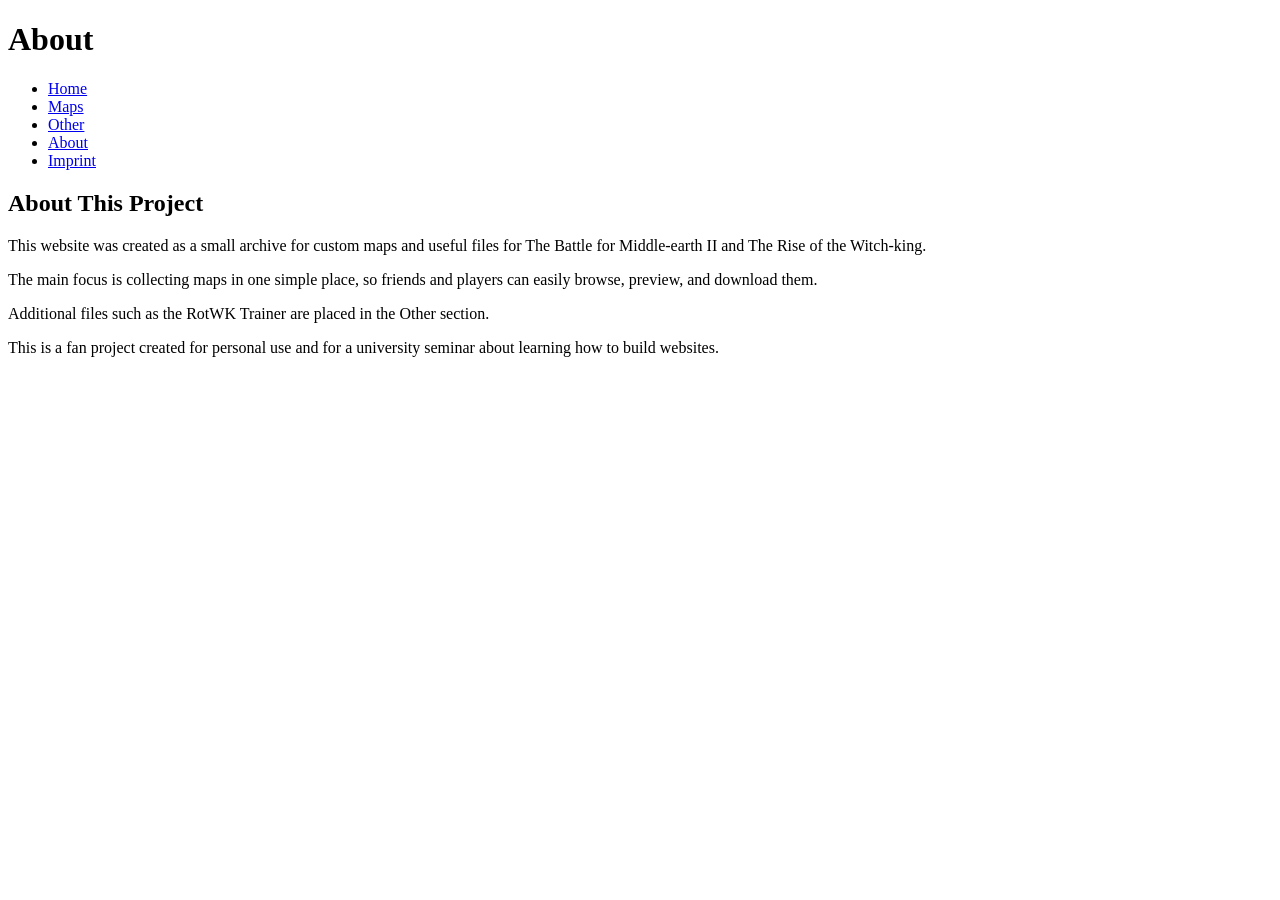
==== about.html @ bfc88ea0 "Created basic HTML structure for all main pages" ====
<!DOCTYPE html>
<!-- This document is the About page of the website. -->

<html lang="en">
<head>
  <meta charset="UTF-8">
  <!-- Allows special characters to display correctly. -->

  <meta name="viewport" content="width=device-width, initial-scale=1.0">
  <!-- Helps the page scale correctly on different screen sizes. -->

  <title>About | BFME II Archive</title>
  <!-- Browser tab title. -->
</head>

<body>
  <header>
    <!-- Top area of the page: title and navigation. -->

    <h1>About</h1>

    <nav aria-label="Main navigation">
      <!-- Main navigation between all pages. -->

      <ul>
        <li><a href="index.html">Home</a></li>
        <li><a href="maps.html">Maps</a></li>
        <li><a href="other.html">Other</a></li>
        <li><a href="about.html">About</a></li>
        <li><a href="imprint.html">Imprint</a></li>
      </ul>
    </nav>
  </header>

  <main>
    <!-- Main content of the About page. -->

    <section aria-labelledby="about-heading">

      <h2 id="about-heading">About This Project</h2>

      <p>
        This website was created as a small archive for custom maps and useful files
        for The Battle for Middle-earth II and The Rise of the Witch-king.
      </p>

      <p>
        The main focus is collecting maps in one simple place, so friends and players
        can easily browse, preview, and download them.
      </p>

      <p>
        Additional files such as the RotWK Trainer are placed in the Other section.
      </p>

      <p>
        This is a fan project created for personal use and for a university seminar
        about learning how to build websites.
      </p>

    </section>
  </main>
</body>
</html>
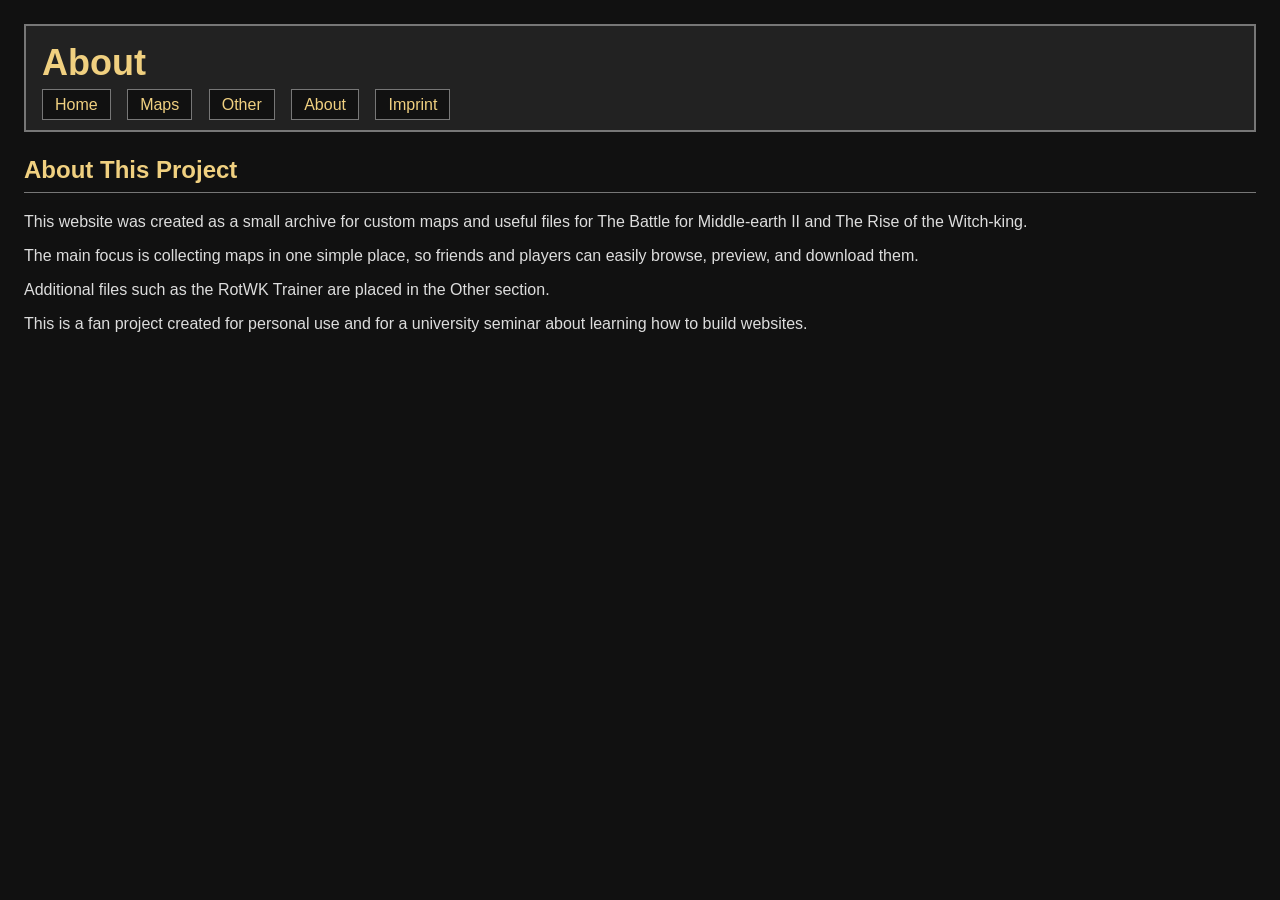
==== commit c534543e: "Css and Tutorial html updated for css" ====
--- a/about.html
+++ b/about.html
@@ -3,6 +3,7 @@
 
 <html lang="en">
 <head>
+  <link rel="stylesheet" href="pages.css">
   <meta charset="UTF-8">
   <!-- Allows special characters to display correctly. -->
 
--- a/pages.css
+++ b/pages.css
@@ -0,0 +1,152 @@
+/* pages.css */
+/* Oldschool content-page style for maps.html, other.html, about.html, imprint.html */
+
+* {
+  box-sizing: border-box;
+}
+
+body {
+  margin: 0;
+  padding: 24px;
+  font-family: Arial, Helvetica, sans-serif;
+  background: #111;
+  color: #ddd;
+}
+
+header {
+  border: 2px solid #777;
+  background: #222;
+  padding: 16px;
+  margin-bottom: 24px;
+}
+
+h1 {
+  margin: 0 0 12px 0;
+  font-size: 36px;
+  color: #f0d080;
+}
+
+nav ul {
+  margin: 0;
+  padding: 0;
+  list-style: none;
+}
+
+nav li {
+  display: inline-block;
+  margin-right: 12px;
+}
+
+nav a {
+  color: #f0d080;
+  text-decoration: none;
+  border: 1px solid #777;
+  background: #111;
+  padding: 6px 12px;
+}
+
+nav a:hover {
+  color: #fff;
+  background: #333;
+}
+
+main {
+  max-width: 1500px;
+}
+
+h2 {
+  color: #f0d080;
+  border-bottom: 1px solid #777;
+  padding-bottom: 8px;
+  margin-bottom: 20px;
+}
+
+/* Each map/tool entry */
+article {
+  border: 2px solid #777;
+  background: #1b1b1b;
+  margin-bottom: 24px;
+  padding: 14px;
+}
+
+article h3 {
+  margin: 0 0 12px 0;
+  color: #fff;
+  font-size: 26px;
+  border-bottom: 1px solid #555;
+  padding-bottom: 6px;
+}
+
+/* This targets the inner div inside each map article */
+article > div {
+  display: grid;
+  grid-template-columns: 180px 260px 1fr 260px 160px;
+  gap: 14px;
+  align-items: start;
+}
+
+article section {
+  border: 1px solid #555;
+  background: #111;
+  padding: 10px;
+  min-height: 100%;
+}
+
+article h4 {
+  margin: 0 0 8px 0;
+  color: #f0d080;
+  font-size: 16px;
+}
+
+img {
+  max-width: 100%;
+  height: auto;
+  display: block;
+  border: 1px solid #777;
+  background: #000;
+  margin-bottom: 8px;
+}
+
+dl {
+  margin: 0;
+}
+
+dt {
+  color: #f0d080;
+  font-weight: bold;
+  margin-top: 8px;
+}
+
+dt:first-child {
+  margin-top: 0;
+}
+
+dd {
+  margin: 0 0 8px 0;
+}
+
+p {
+  margin-top: 0;
+}
+
+section[aria-label="Download"] a,
+article > a {
+  display: block;
+  text-align: center;
+  color: #111;
+  background: #f0d080;
+  border: 2px solid #fff0aa;
+  padding: 10px;
+  font-weight: bold;
+  text-decoration: none;
+}
+
+section[aria-label="Download"] a:hover,
+article > a:hover {
+  background: #fff0aa;
+}
+
+/* Other/About/Imprint pages do not have the five-column map layout */
+body:not(.maps-page) article > div {
+  display: block;
+}
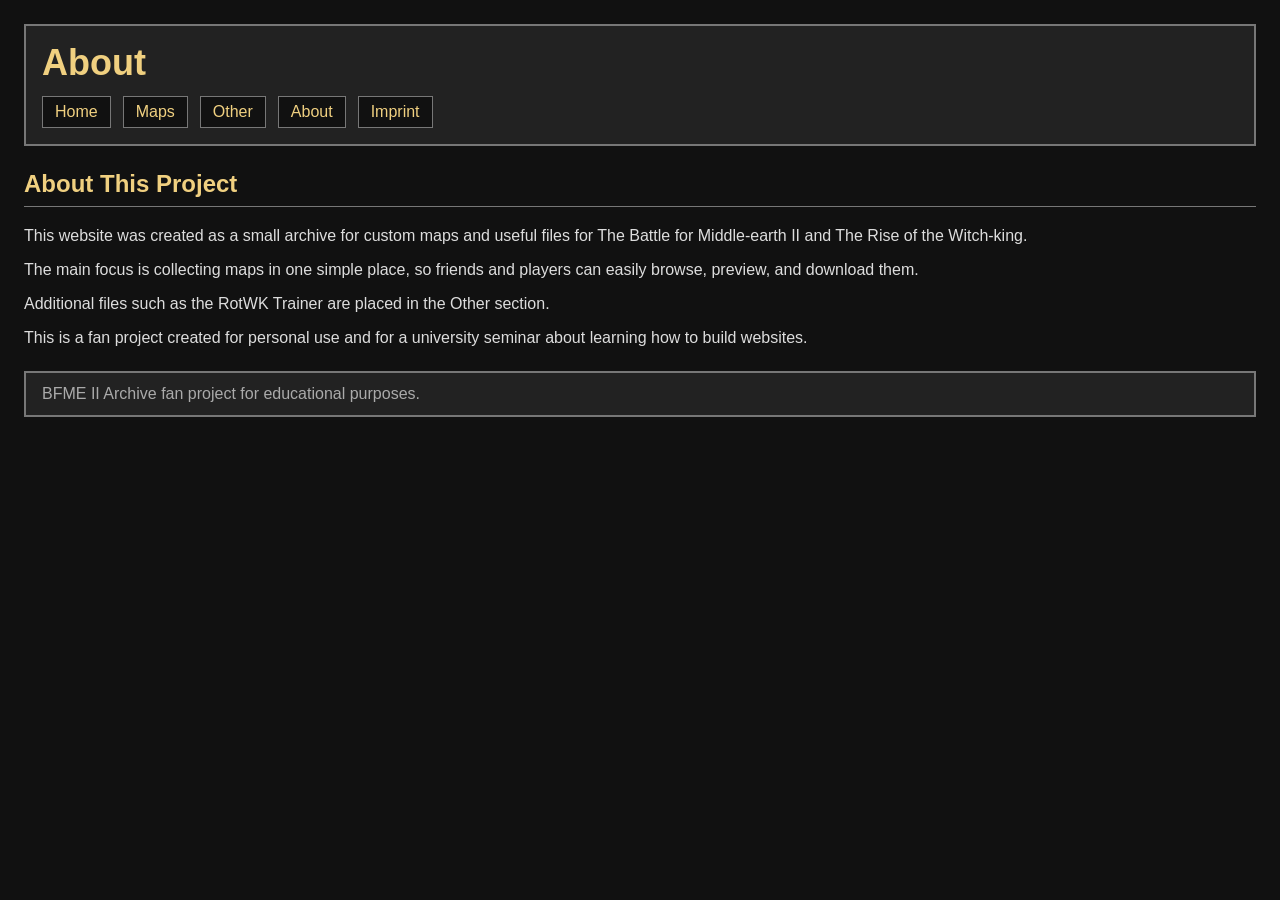
==== commit c733234e: "Prepare final website submission" ====
--- a/about.html
+++ b/about.html
@@ -1,42 +1,33 @@
-<!DOCTYPE html>
-<!-- This document is the About page of the website. -->
-
-<html lang="en">
-<head>
-  <link rel="stylesheet" href="pages.css">
-  <meta charset="UTF-8">
-  <!-- Allows special characters to display correctly. -->
-
-  <meta name="viewport" content="width=device-width, initial-scale=1.0">
-  <!-- Helps the page scale correctly on different screen sizes. -->
-
-  <title>About | BFME II Archive</title>
-  <!-- Browser tab title. -->
-</head>
-
-<body>
-  <header>
-    <!-- Top area of the page: title and navigation. -->
-
-    <h1>About</h1>
-
-    <nav aria-label="Main navigation">
-      <!-- Main navigation between all pages. -->
-
-      <ul>
-        <li><a href="index.html">Home</a></li>
+<!DOCTYPE html>
+<html lang="en">
+<head>
+  <meta charset="UTF-8">
+  <meta name="viewport" content="width=device-width, initial-scale=1.0">
+  <meta
+    name="description"
+    content="Learn about the BFME II Archive, a small fan project for custom maps and useful files."
+  >
+  <title>About | BFME II Archive</title>
+  <link rel="stylesheet" href="pages.css">
+</head>
+
+<body>
+  <header>
+    <h1>About</h1>
+
+    <nav aria-label="Main navigation">
+      <ul>
+        <li><a href="index.html">Home</a></li>
         <li><a href="maps.html">Maps</a></li>
         <li><a href="other.html">Other</a></li>
         <li><a href="about.html">About</a></li>
         <li><a href="imprint.html">Imprint</a></li>
       </ul>
     </nav>
-  </header>
-
-  <main>
-    <!-- Main content of the About page. -->
-
-    <section aria-labelledby="about-heading">
+  </header>
+
+  <main>
+    <section aria-labelledby="about-heading">
 
       <h2 id="about-heading">About This Project</h2>
 
@@ -58,8 +49,12 @@
         This is a fan project created for personal use and for a university seminar
         about learning how to build websites.
       </p>
-
-    </section>
-  </main>
-</body>
-</html>+
+    </section>
+  </main>
+
+  <footer>
+    <p>BFME II Archive fan project for educational purposes.</p>
+  </footer>
+</body>
+</html>
--- a/pages.css
+++ b/pages.css
@@ -1,152 +1,488 @@
-/* pages.css */
-/* Oldschool content-page style for maps.html, other.html, about.html, imprint.html */
-
-* {
-  box-sizing: border-box;
-}
-
-body {
-  margin: 0;
-  padding: 24px;
-  font-family: Arial, Helvetica, sans-serif;
-  background: #111;
-  color: #ddd;
-}
-
-header {
-  border: 2px solid #777;
-  background: #222;
-  padding: 16px;
-  margin-bottom: 24px;
-}
-
-h1 {
-  margin: 0 0 12px 0;
-  font-size: 36px;
-  color: #f0d080;
-}
-
-nav ul {
-  margin: 0;
-  padding: 0;
-  list-style: none;
-}
-
-nav li {
-  display: inline-block;
-  margin-right: 12px;
-}
-
-nav a {
-  color: #f0d080;
-  text-decoration: none;
-  border: 1px solid #777;
-  background: #111;
-  padding: 6px 12px;
-}
-
-nav a:hover {
-  color: #fff;
-  background: #333;
-}
-
-main {
-  max-width: 1500px;
-}
-
-h2 {
-  color: #f0d080;
-  border-bottom: 1px solid #777;
-  padding-bottom: 8px;
-  margin-bottom: 20px;
-}
-
-/* Each map/tool entry */
-article {
-  border: 2px solid #777;
-  background: #1b1b1b;
-  margin-bottom: 24px;
-  padding: 14px;
-}
-
-article h3 {
-  margin: 0 0 12px 0;
-  color: #fff;
-  font-size: 26px;
-  border-bottom: 1px solid #555;
-  padding-bottom: 6px;
-}
-
-/* This targets the inner div inside each map article */
-article > div {
-  display: grid;
-  grid-template-columns: 180px 260px 1fr 260px 160px;
-  gap: 14px;
-  align-items: start;
-}
-
-article section {
-  border: 1px solid #555;
-  background: #111;
-  padding: 10px;
-  min-height: 100%;
-}
-
-article h4 {
-  margin: 0 0 8px 0;
-  color: #f0d080;
-  font-size: 16px;
-}
-
-img {
-  max-width: 100%;
-  height: auto;
-  display: block;
-  border: 1px solid #777;
-  background: #000;
-  margin-bottom: 8px;
-}
-
-dl {
-  margin: 0;
-}
-
-dt {
-  color: #f0d080;
-  font-weight: bold;
-  margin-top: 8px;
-}
-
-dt:first-child {
-  margin-top: 0;
-}
-
-dd {
-  margin: 0 0 8px 0;
-}
-
-p {
-  margin-top: 0;
-}
-
-section[aria-label="Download"] a,
-article > a {
-  display: block;
-  text-align: center;
-  color: #111;
-  background: #f0d080;
-  border: 2px solid #fff0aa;
-  padding: 10px;
-  font-weight: bold;
-  text-decoration: none;
-}
-
-section[aria-label="Download"] a:hover,
-article > a:hover {
-  background: #fff0aa;
-}
-
-/* Other/About/Imprint pages do not have the five-column map layout */
-body:not(.maps-page) article > div {
-  display: block;
-}+/* pages.css */
+/* Oldschool content-page style for maps.html, other.html, about.html, imprint.html */
+
+* {
+  box-sizing: border-box;
+}
+
+body {
+  margin: 0;
+  padding: 12px;
+  font-family: Arial, Helvetica, sans-serif;
+  font-size: 14px;
+  background: #111;
+  color: #ddd;
+}
+
+header {
+  border: 2px solid #777;
+  background: #222;
+  padding: 12px;
+  margin-bottom: 16px;
+}
+
+footer {
+  border: 2px solid #777;
+  background: #222;
+  padding: 12px;
+  margin-top: 16px;
+  color: #aaa;
+}
+
+footer p {
+  margin: 0;
+}
+
+h1 {
+  margin: 0 0 12px 0;
+  font-size: 30px;
+  color: #f0d080;
+}
+
+nav ul {
+  margin: 0;
+  padding: 0;
+  list-style: none;
+  display: grid;
+  grid-template-columns: repeat(2, minmax(0, 1fr));
+  gap: 8px;
+}
+
+nav a {
+  display: block;
+  color: #f0d080;
+  text-decoration: none;
+  border: 1px solid #777;
+  background: #111;
+  padding: 8px 12px;
+  text-align: center;
+}
+
+nav a:hover {
+  color: #fff;
+  background: #333;
+}
+
+main {
+  max-width: 1500px;
+}
+
+h2 {
+  color: #f0d080;
+  border-bottom: 1px solid #777;
+  padding-bottom: 8px;
+  margin-bottom: 16px;
+}
+
+article {
+  border: 2px solid #777;
+  background: #1b1b1b;
+  margin-bottom: 18px;
+  padding: 12px;
+}
+
+article h3 {
+  margin: 0 0 12px 0;
+  color: #fff;
+  font-size: 20px;
+  border-bottom: 1px solid #555;
+  padding-bottom: 6px;
+  overflow-wrap: anywhere;
+}
+
+article > div {
+  display: grid;
+  grid-template-columns: 1fr;
+  gap: 12px;
+  align-items: start;
+}
+
+article section,
+.map-info {
+  border: 1px solid #555;
+  background: #111;
+  padding: 10px;
+  min-height: 100%;
+  overflow-wrap: anywhere;
+}
+
+article h4 {
+  margin: 0 0 8px 0;
+  color: #f0d080;
+  font-size: 16px;
+}
+
+img {
+  max-width: 100%;
+  height: auto;
+  display: block;
+  border: 1px solid #777;
+  background: #000;
+  margin-bottom: 8px;
+}
+
+dl {
+  margin: 0;
+}
+
+dt {
+  color: #f0d080;
+  font-weight: bold;
+  margin-top: 8px;
+}
+
+dt:first-child {
+  margin-top: 0;
+}
+
+dd {
+  margin: 0 0 8px 0;
+}
+
+p {
+  margin-top: 0;
+}
+
+section[aria-label="Download"] a,
+article > a {
+  display: block;
+  text-align: center;
+  color: #111;
+  background: #f0d080;
+  border: 2px solid #fff0aa;
+  padding: 10px;
+  font-weight: bold;
+  text-decoration: none;
+}
+
+section[aria-label="Download"] a:hover,
+article > a:hover {
+  background: #fff0aa;
+}
+
+body:not(.maps-page) article > div {
+  display: block;
+}
+
+.map-controls {
+  border: 2px solid #777;
+  background: #222;
+  padding: 12px;
+  margin-bottom: 12px;
+  display: grid;
+  gap: 12px;
+}
+
+.control-group {
+  display: flex;
+  flex-direction: column;
+  gap: 6px;
+}
+
+.control-group label {
+  color: #f0d080;
+  font-weight: bold;
+}
+
+.control-group input,
+.control-group select {
+  width: 100%;
+  padding: 8px;
+  color: #ddd;
+  background: #111;
+  border: 1px solid #777;
+}
+
+.control-group input:focus,
+.control-group select:focus {
+  outline: 2px solid #f0d080;
+}
+
+#reset-map-controls {
+  width: 100%;
+  padding: 8px 14px;
+  color: #111;
+  background: #f0d080;
+  border: 2px solid #fff0aa;
+  font-weight: bold;
+  cursor: pointer;
+}
+
+#reset-map-controls:hover {
+  background: #fff0aa;
+}
+
+.map-result-count {
+  margin: 0 0 16px 0;
+  color: #aaa;
+}
+
+section[aria-label="Minimap"] img {
+  width: 100%;
+  aspect-ratio: 1 / 1;
+  object-fit: cover;
+}
+
+.maps-page article {
+  margin-bottom: 10px;
+  padding: 8px;
+}
+
+.maps-page article > div {
+  grid-template-columns: 92px minmax(0, 1fr);
+  gap: 8px;
+}
+
+.maps-page article section,
+.maps-page .map-info {
+  padding: 6px;
+  font-size: 13px;
+}
+
+.maps-page article h4 {
+  margin-bottom: 4px;
+  font-size: 13px;
+}
+
+.maps-page section[aria-label="Minimap"] {
+  grid-column: 1;
+  grid-row: 1 / span 2;
+}
+
+.maps-page section[aria-label="Minimap"] h4 {
+  position: absolute;
+  width: 1px;
+  height: 1px;
+  padding: 0;
+  margin: -1px;
+  overflow: hidden;
+  clip: rect(0, 0, 0, 0);
+  white-space: nowrap;
+  border: 0;
+}
+
+.maps-page section[aria-label="Minimap"] img {
+  margin-bottom: 0;
+}
+
+.maps-page .map-info {
+  grid-column: 2;
+}
+
+.maps-page .map-info dl {
+  display: block;
+}
+
+.maps-page section[aria-label="Description"] dl {
+  display: grid;
+  grid-template-columns: auto minmax(0, 1fr);
+  column-gap: 6px;
+  row-gap: 3px;
+}
+
+.maps-page section[aria-label="Description"] dt {
+  margin: 0;
+}
+
+.maps-page section[aria-label="Description"] dd {
+  margin: 0;
+}
+
+.maps-page .map-info dt {
+  margin-top: 6px;
+}
+
+.maps-page .map-info dt:first-child {
+  margin-top: 0;
+}
+
+.maps-page .map-info dd {
+  margin: 0 0 4px 0;
+}
+
+.maps-page section[aria-label="Description"],
+.maps-page section[aria-label="Screenshots"],
+.maps-page section[aria-label="Download"] {
+  grid-column: 1 / -1;
+}
+
+.maps-page section[aria-label="Description"] p {
+  margin-bottom: 6px;
+}
+
+.maps-page section[aria-label="Screenshots"] {
+  display: grid;
+  grid-template-columns: repeat(2, minmax(0, 1fr));
+  gap: 6px;
+}
+
+.maps-page section[aria-label="Screenshots"] h4 {
+  grid-column: 1 / -1;
+}
+
+.maps-page section[aria-label="Screenshots"] img {
+  margin-bottom: 0;
+}
+
+@media (min-width: 700px) {
+  body {
+    padding: 20px;
+    font-size: 16px;
+  }
+
+  header {
+    padding: 16px;
+    margin-bottom: 24px;
+  }
+
+  footer {
+    padding: 12px 16px;
+    margin-top: 24px;
+  }
+
+  h1 {
+    font-size: 36px;
+  }
+
+  nav ul {
+    display: flex;
+    flex-wrap: wrap;
+    gap: 12px;
+    grid-template-columns: none;
+  }
+
+  nav a {
+    padding: 6px 12px;
+    text-align: left;
+  }
+
+  h2 {
+    margin-bottom: 20px;
+  }
+
+  article {
+    margin-bottom: 24px;
+    padding: 14px;
+  }
+
+  article h3 {
+    font-size: 26px;
+  }
+
+  .maps-page article {
+    margin-bottom: 24px;
+    padding: 14px;
+  }
+
+  .maps-page article > div {
+    grid-template-columns: minmax(160px, 220px) 1fr;
+    gap: 14px;
+  }
+
+  .maps-page article section,
+  .maps-page .map-info {
+    padding: 10px;
+    font-size: 16px;
+  }
+
+  .maps-page article h4 {
+    margin-bottom: 8px;
+    font-size: 16px;
+  }
+
+  .maps-page section[aria-label="Minimap"] {
+    grid-column: auto;
+    grid-row: auto;
+  }
+
+  .maps-page section[aria-label="Minimap"] h4 {
+    position: static;
+    width: auto;
+    height: auto;
+    padding: 0;
+    margin: 0 0 8px 0;
+    overflow: visible;
+    clip: auto;
+    white-space: normal;
+    border: 0;
+  }
+
+  .maps-page section[aria-label="Minimap"] img {
+    margin-bottom: 8px;
+  }
+
+  .maps-page .map-info {
+    grid-column: auto;
+  }
+
+  .maps-page .map-info dl,
+  .maps-page section[aria-label="Description"] dl {
+    display: block;
+  }
+
+  .maps-page .map-info dt,
+  .maps-page section[aria-label="Description"] dt {
+    margin-top: 8px;
+  }
+
+  .maps-page .map-info dt:first-child,
+  .maps-page section[aria-label="Description"] dt:first-child {
+    margin-top: 0;
+  }
+
+  .maps-page .map-info dd,
+  .maps-page section[aria-label="Description"] dd {
+    margin: 0 0 8px 0;
+  }
+
+  .maps-page section[aria-label="Description"],
+  .maps-page section[aria-label="Screenshots"],
+  .maps-page section[aria-label="Download"] {
+    grid-column: auto;
+  }
+
+  .maps-page section[aria-label="Description"] p {
+    margin-bottom: 16px;
+  }
+
+  .maps-page section[aria-label="Screenshots"] {
+    display: block;
+  }
+
+  .maps-page section[aria-label="Screenshots"] img {
+    margin-bottom: 8px;
+  }
+
+  .map-controls {
+    padding: 14px;
+    grid-template-columns: repeat(2, minmax(220px, 1fr));
+    align-items: end;
+    gap: 14px;
+  }
+
+  #reset-map-controls {
+    width: auto;
+    justify-self: start;
+  }
+}
+
+@media (min-width: 1200px) {
+  body {
+    padding: 24px;
+  }
+
+  .maps-page article > div {
+    grid-template-columns: 180px 260px 1fr 260px 160px;
+  }
+
+  .map-controls {
+    display: flex;
+    flex-wrap: wrap;
+    align-items: end;
+  }
+
+  .control-group input,
+  .control-group select {
+    min-width: 220px;
+  }
+}
